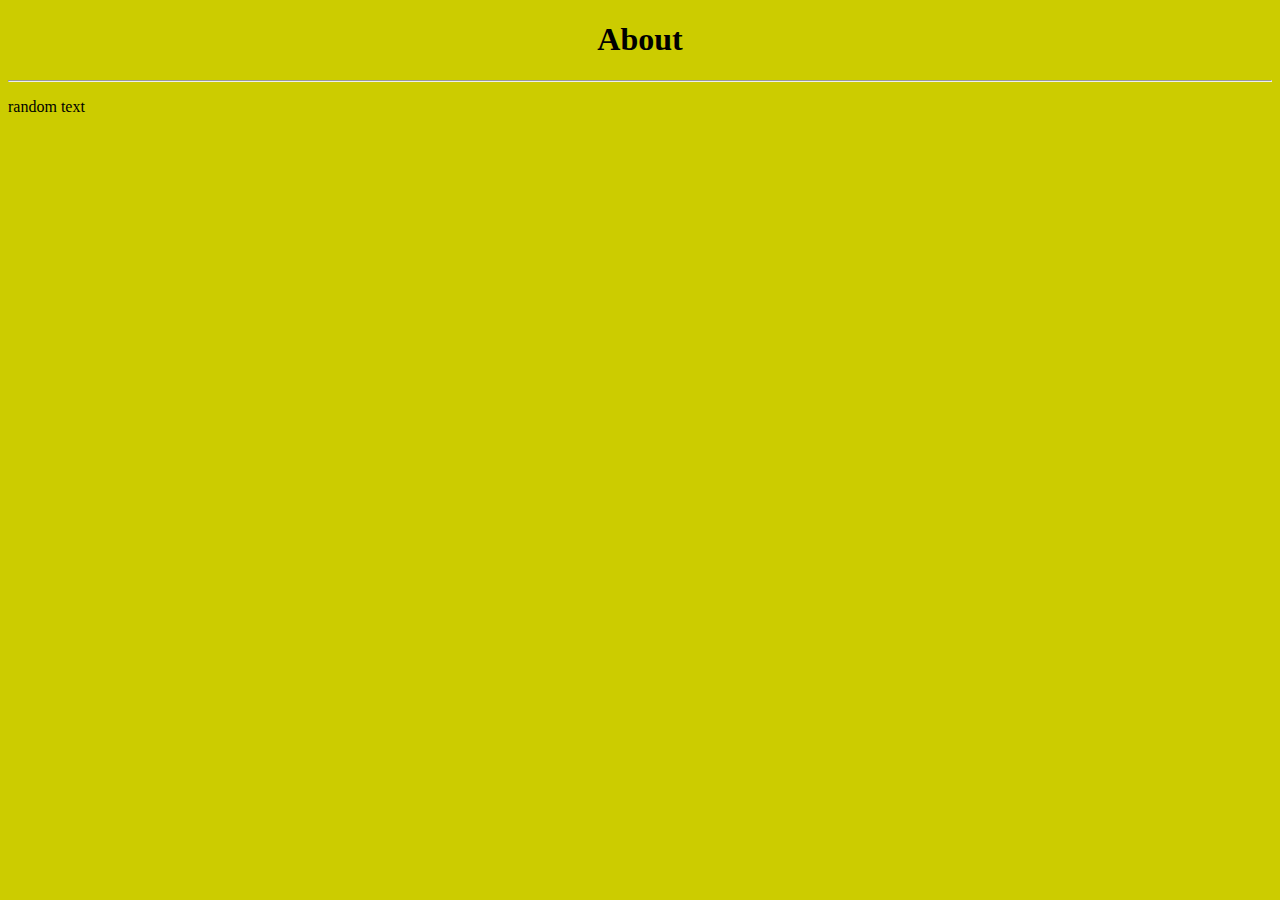
==== about.html @ fa0c88ce "Textarea fix." ====
<!DOCTYPE html>
<html>
  <head>
    <title>ABOUT | QA</title>
    <meta name="viewport" content="width=device-width, initial-scale=2.0" >
    
    <link href="css/bootstrap-fluid-adj.css" rel="stylesheet">
    <link href="css/bootstrap.min.css" rel="stylesheet" media="screen">
    <link href="css/bootstrap-responsive.css" rel="stylesheet">
    <script src="http://ajax.googleapis.com/ajax/libs/jquery/1.11.1/jquery.min.js"></script>
    <script src="http://maxcdn.bootstrapcdn.com/bootstrap/3.2.0/js/bootstrap.min.js"></script>

  </head>
  <body style="background-color: #CCCC00">
    <div class="form-group">
    <h1 align="center">About</h1>
    <hr>
    <p>random text</p>
  </body>
</html>
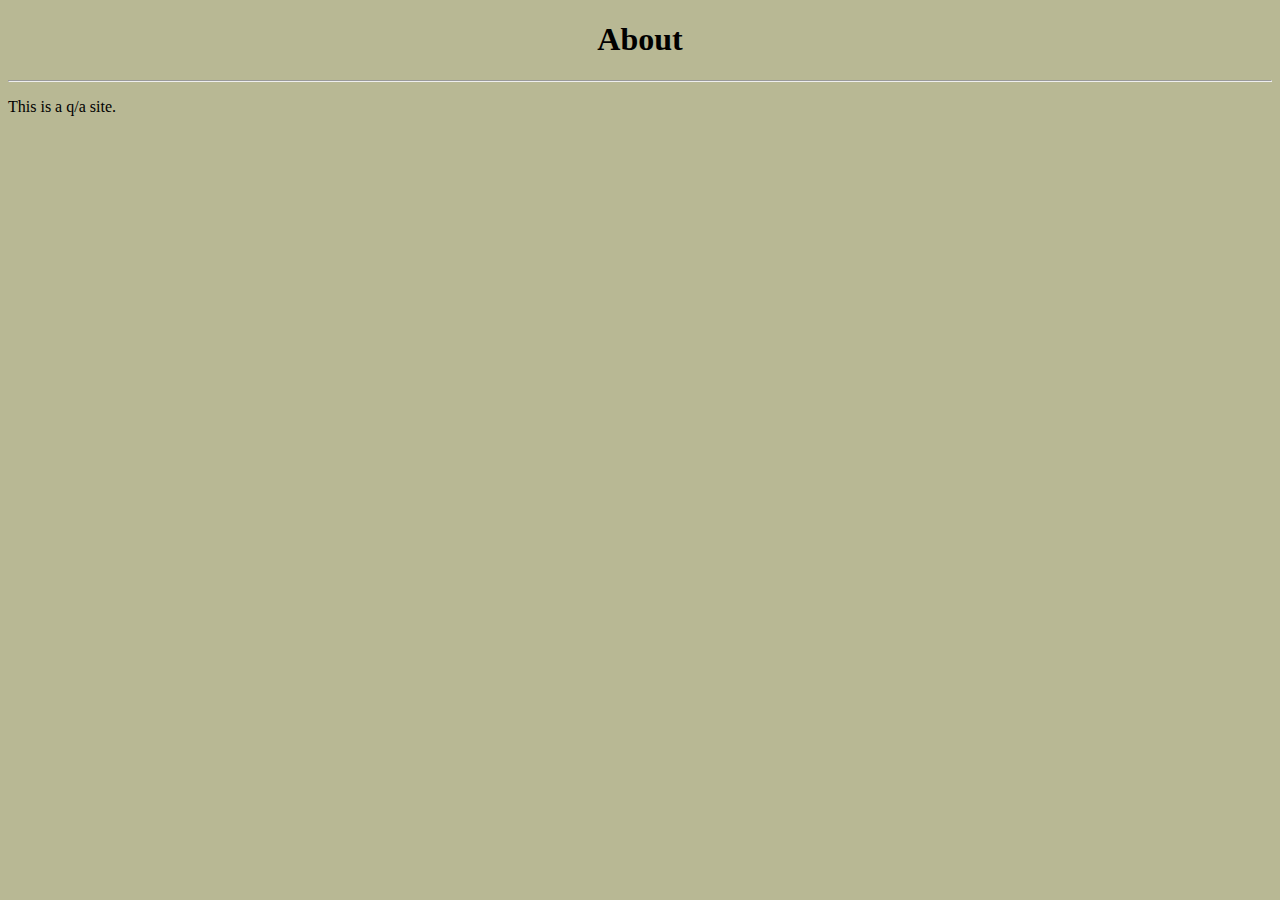
==== commit d3413ee3: "Final Design and Added Register." ====
--- a/about.html
+++ b/about.html
@@ -11,10 +11,11 @@
     <script src="http://maxcdn.bootstrapcdn.com/bootstrap/3.2.0/js/bootstrap.min.js"></script>
 
   </head>
-  <body style="background-color: #CCCC00">
+  <body style="background-color: #B8B894">
     <div class="form-group">
     <h1 align="center">About</h1>
     <hr>
-    <p>random text</p>
+    <p>This is a q/a site.</p>
+    </div>
   </body>
 </html>
